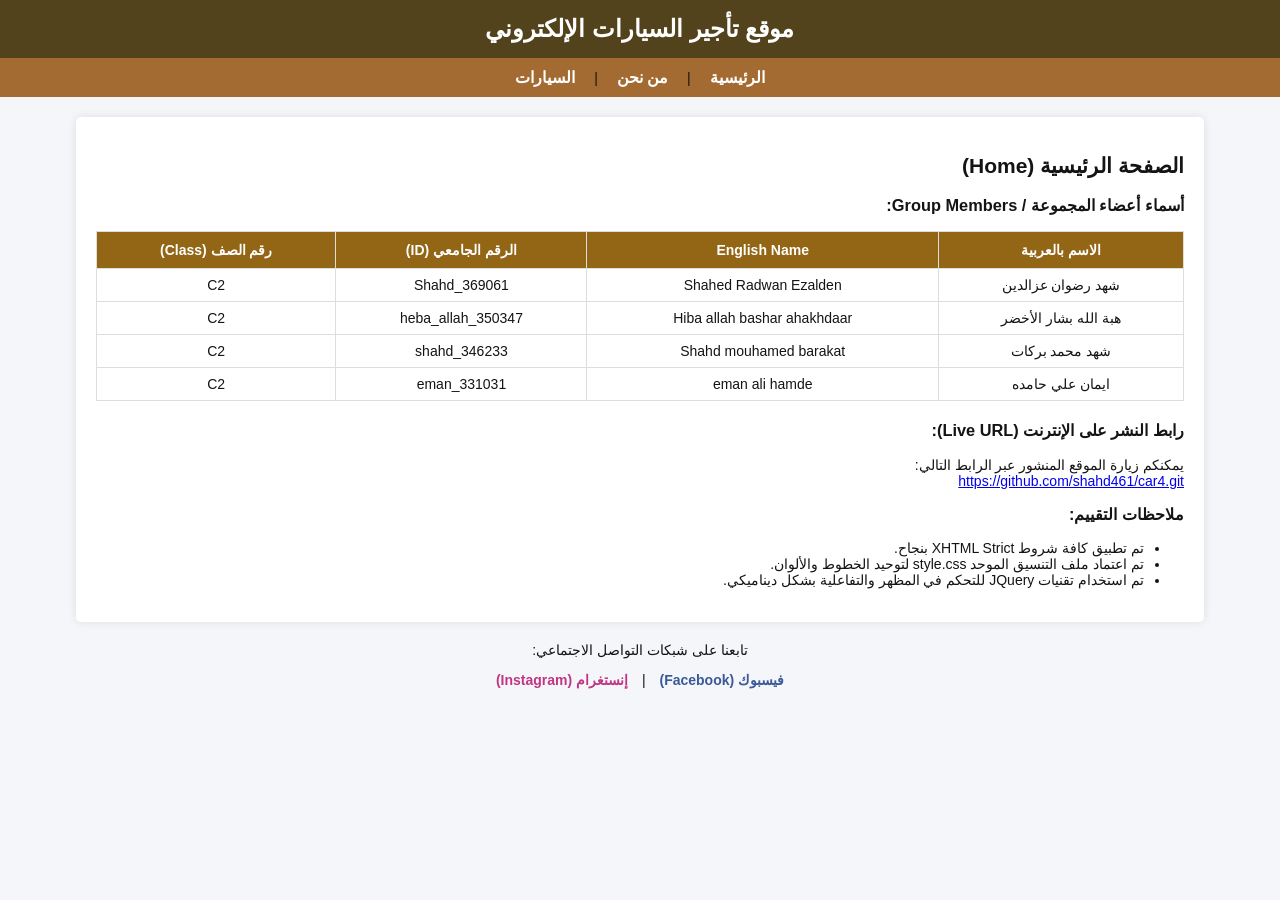
==== index.html @ dda5dc0e "Add files via upload" ====
<!DOCTYPE html PUBLIC "-//W3C//DTD XHTML 1.0 Strict//EN"
  "http://www.w3.org/TR/xhtml1/DTD/xhtml1-strict.dtd">
<html xmlns="http://www.w3.org/1999/xhtml" xml:lang="ar" lang="ar" dir="rtl">
<head>
    <meta http-equiv="Content-Type" content="text/html; charset=UTF-8" />
    <title> مكتب تأجير السيارات</title>
    <link rel="stylesheet" type="text/css" href="style.css" />
</head>
<body>

<div id="header">
    <header>
        <h1>موقع تأجير السيارات الإلكتروني</h1>
    </header>
</div>

<div id="nav">
    <nav>
        <a href="index.html">الرئيسية</a> |
        <a href="AboutUs.html">من نحن</a> |
        <a href="Cars.html">السيارات</a>
    </nav>
</div>

<div class="container">
    <h2>الصفحة الرئيسية (Home)</h2>
    
    <h3>أسماء أعضاء المجموعة / Group Members:</h3>
    <table>
        <thead>
            <tr>
                <th>الاسم بالعربية</th>
                <th>English Name</th>
                <th>الرقم الجامعي (ID)</th>
                <th>رقم الصف (Class)</th>
            </tr>
        </thead>
        <tbody>
            <tr>
                <td>شهد رضوان عزالدين</td>
                <td>Shahed Radwan Ezalden</td>
                <td>Shahd_369061</td>
                <td>C2</td>
            </tr>
            <tr>
                <td>هبة الله بشار الأخضر</td>
                <td> Hiba allah bashar ahakhdaar</td>
                <td>heba_allah_350347</td>
                <td>C2</td>
            </tr>
            <tr>
                <td>شهد محمد بركات</td>
                <td>Shahd mouhamed barakat</td>
                <td>shahd_346233</td>
                <td>C2</td>
            </tr>
            <tr>
                <td>ايمان علي حامده</td>
                <td>eman ali hamde</td>
                <td>eman_331031</td>
                <td>C2</td>
            </tr>
        </tbody>
    </table>

    <h3>رابط النشر على الإنترنت (Live URL):</h3>
    <p>
        يمكنكم زيارة الموقع المنشور عبر الرابط التالي: <br />
        <a href=" https://github.com/shahd461/car4.git ">  https://github.com/shahd461/car4.git</a>
    </p>

    <h3>ملاحظات التقييم:</h3>
    <ul>
        <li>تم تطبيق كافة شروط XHTML Strict بنجاح.</li>
        <li>تم اعتماد ملف التنسيق الموحد style.css لتوحيد الخطوط والألوان.</li>
        <li>تم استخدام تقنيات JQuery للتحكم في المظهر والتفاعلية بشكل ديناميكي.</li>
    </ul>
</div>

<div class="social-links" style="text-align: center; margin-top: 15px;">
    <p>تابعنا على شبكات التواصل الاجتماعي:</p>
    <a href="https://facebook.com" target="_blank" style="margin: 0 10px; color: #3b5998; text-decoration: none; font-weight: bold;">فيسبوك (Facebook)</a> | 
    <a href="https://instagram.com" target="_blank" style="margin: 0 10px; color: #C13584; text-decoration: none; font-weight: bold;">إنستغرام (Instagram)</a>
</div>

</body>
</html>
---- style.css ----
/* style.css - ملف التنسيق الموحد لكافة الصفحات */

body {
    font-family: Arial, Helvetica, sans-serif;
    font-size: 14px;
    color: #141414;
    background-color: #f4f6f9;
    margin: 0;
    padding: 0;
    background-image: url('car-bg.jpg'); }
    
   

header {
    background-color: #52431c;
    color: #ffffff;
    padding: 15px 20px;
    text-align: center;
}

header h1 {
    margin: 0;
    font-size: 24px;
}

nav {
    background-color: #a36a31;
    padding: 10px;
    text-align: center;
}

nav a {
    color: #ffffff;
    text-decoration: none;
    margin: 0 15px;
    font-weight: bold;
    font-size: 16px;
}

nav a:hover {
    color: #f39c12;
}

.container {
    width: 85%;
    margin: 20px auto;
    background-color: #ffffff;
    padding: 20px;
    border-radius: 5px;
    box-shadow: 0 0 10px rgba(0,0,0,0.1);
}

/* تنسيق تذييل الصفحة والأيقونات بدلاً من النص القديم */
footer {
    background-color: #bea140;
    padding: 18px 10px;
    text-align: center;
    margin-top: 40px;
    border-top: 4px solid #be9b27;
}

.social-icons {
    display: flex;
    justify-content: center;
    align-items: center;
    gap: 20px;
}

.social-icons a {
    display: inline-block;
    transition: transform 0.2s ease;
}

.social-icons a:hover {
    transform: scale(1.2);
}

.social-icons img {
    width: 28px;
    height: 28px;
    vertical-align: middle;
}

/* تنسيق الجداول */
table {
    width: 100%;
    border-collapse: collapse;
    margin-bottom: 20px;
}

table, th, td {
    border: 1px solid #dddddd;
}

th {
    background-color: #926614;
    color: #ffffff;
    padding: 10px;
    text-align: center;
}

td {
    padding: 8px;
    text-align: center;
}

.details-row {
    display: none;
    background-color: #eef2f7;
    text-align: right;
    padding: 10px;
}

/* تنسيق النماذج Fieldset & Input */
fieldset {
    border: 1px solid #4e4512;
    border-radius: 5px;
    padding: 15px;
    margin-top: 20px;
}

legend {
    font-weight: bold;
    color: #b88425;
    padding: 0 10px;
}

.form-group {
    margin-bottom: 12px;
}

label {
    display: inline-block;
    width: 180px;
    font-weight: bold;
    color: #0f0d04;
}

input[type="text"], input[type="date"], input[type="email"] {
    width: 250px;
    padding: 6px;
    border: 1px solid #ccc;
    border-radius: 3px;
    font-size: 14px;
}

input[type="submit"], input[type="button"], button {
    background-color: #a58523;
    color: #ffffff;
    border: none;
    padding: 8px 16px;
    font-size: 14px;
    cursor: pointer;
    border-radius: 3px;
}

input[type="submit"]:hover, input[type="button"]:hover, button:hover {
    background-color: #3a301f;
}
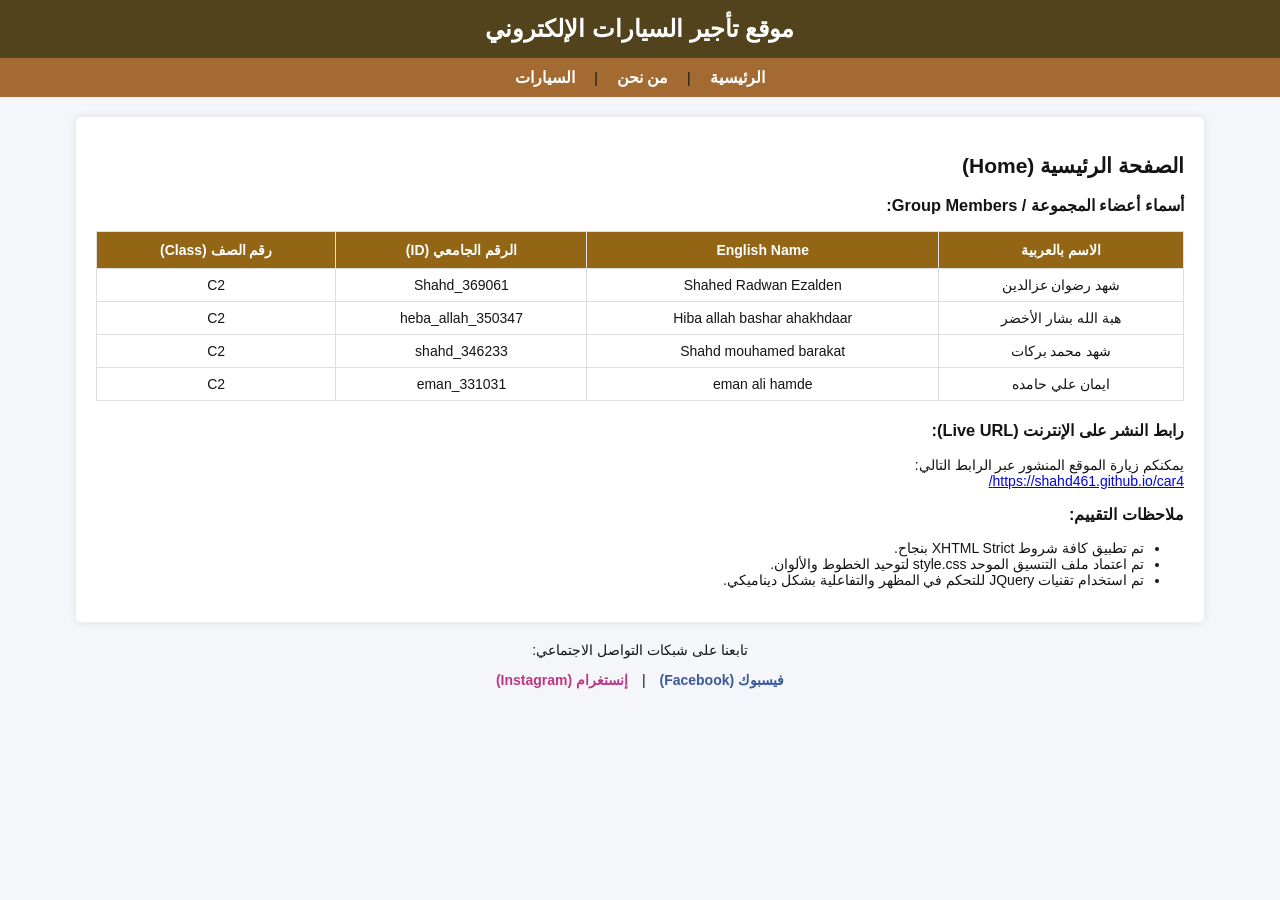
==== commit 5eef27eb: "Update index.html" ====
--- a/index.html
+++ b/index.html
@@ -67,7 +67,7 @@
     <h3>رابط النشر على الإنترنت (Live URL):</h3>
     <p>
         يمكنكم زيارة الموقع المنشور عبر الرابط التالي: <br />
-        <a href=" https://github.com/shahd461/car4.git ">  https://github.com/shahd461/car4.git</a>
+        <a href=" https://shahd461.github.io/car4/ ">  https://shahd461.github.io/car4/</a>
     </p>
 
     <h3>ملاحظات التقييم:</h3>
@@ -85,4 +85,4 @@
 </div>
 
 </body>
-</html>+</html>
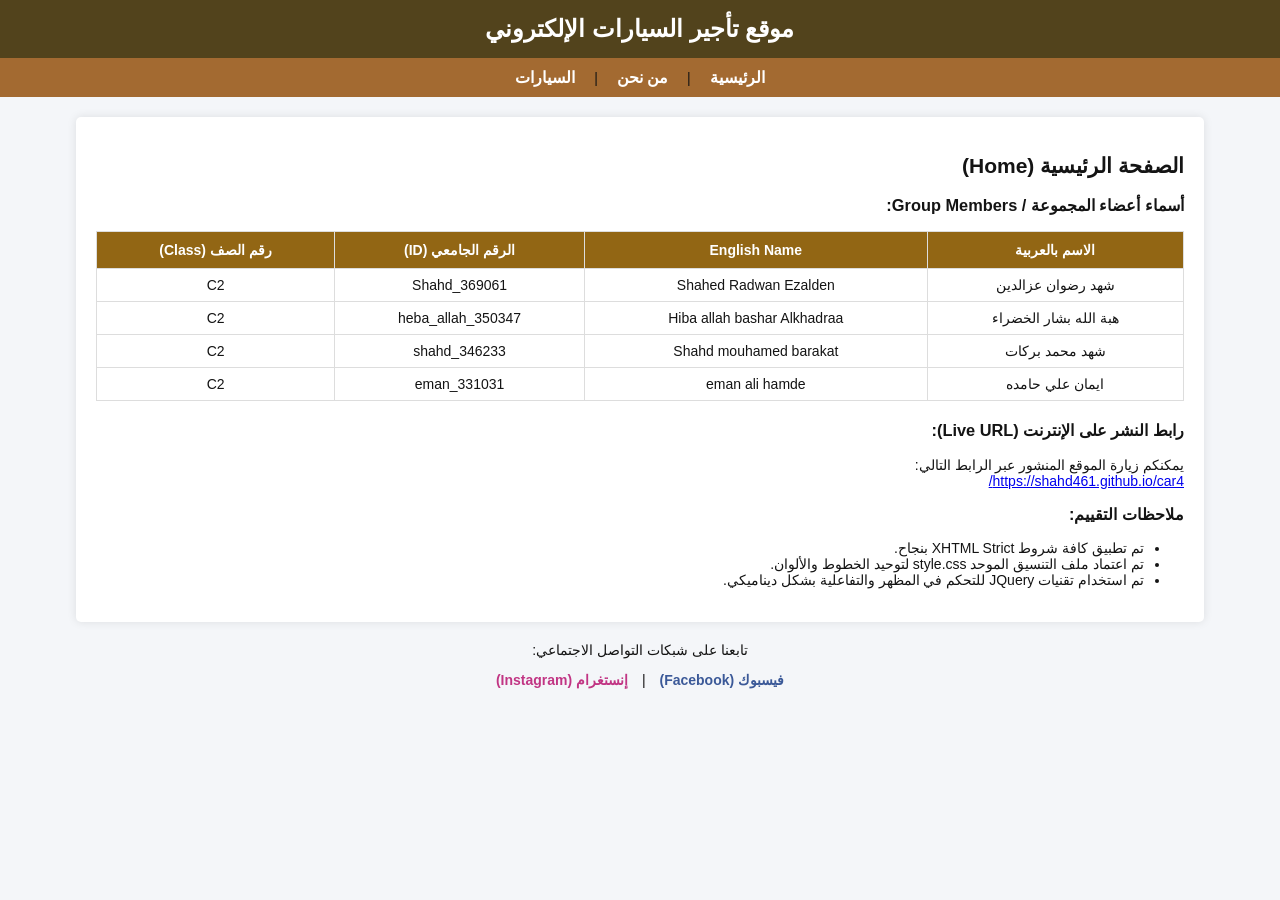
==== commit 3f9d2690: "Update index.html" ====
--- a/index.html
+++ b/index.html
@@ -44,8 +44,8 @@
                 <td>C2</td>
             </tr>
             <tr>
-                <td>هبة الله بشار الأخضر</td>
-                <td> Hiba allah bashar ahakhdaar</td>
+                <td>هبة الله بشار الخضراء</td>
+                <td> Hiba allah bashar Alkhadraa</td>
                 <td>heba_allah_350347</td>
                 <td>C2</td>
             </tr>
